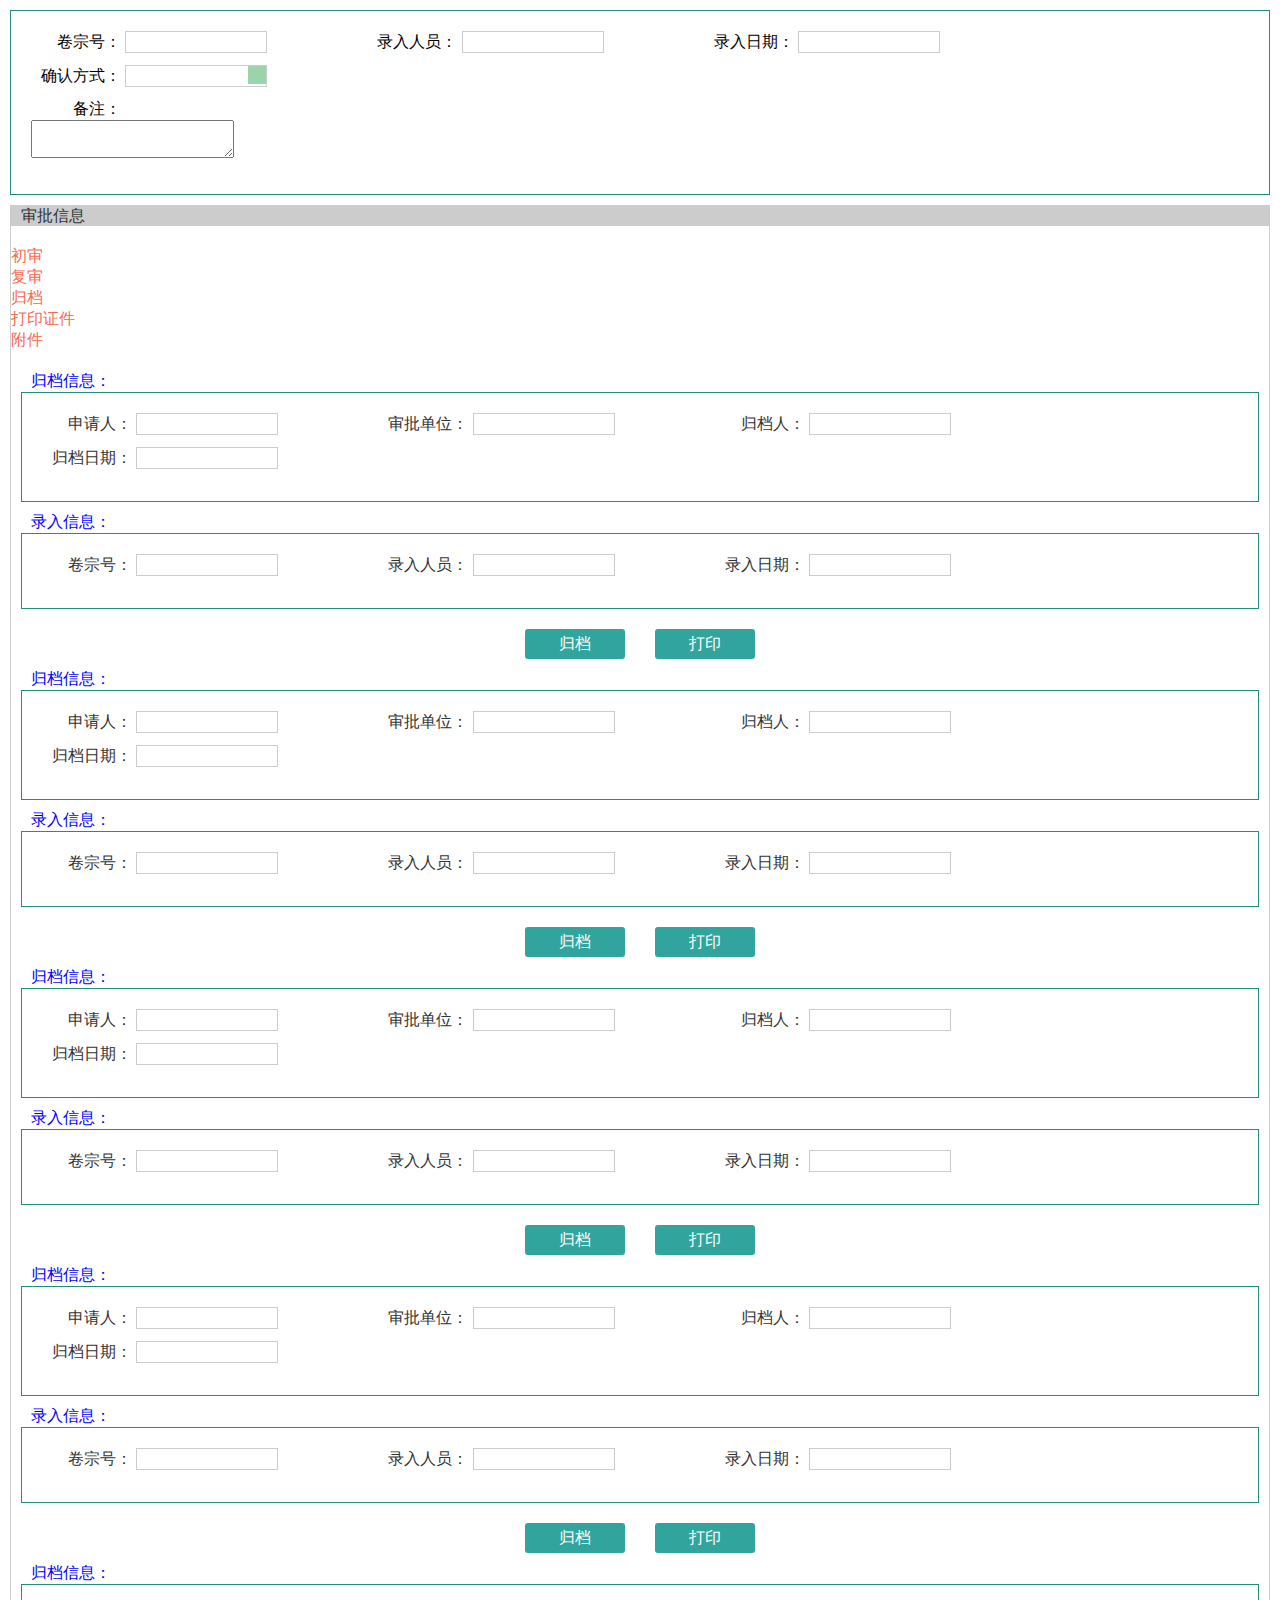
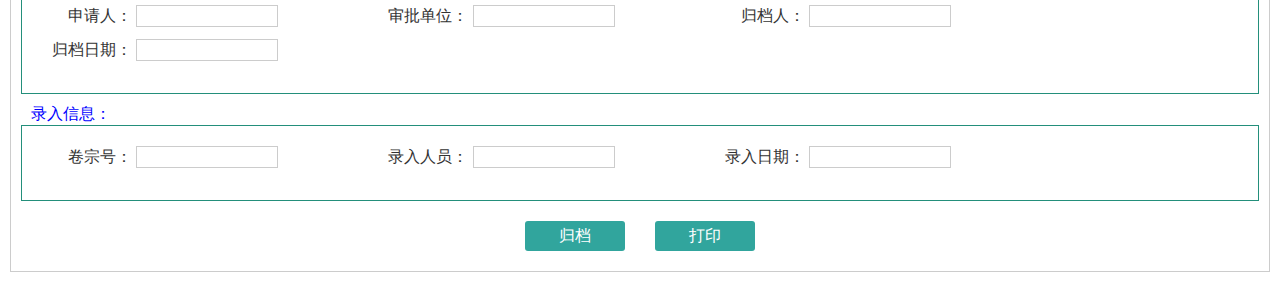
==== fileManage.html @ 4cc541df "xj" ====
<!DOCTYPE html>
<html>
<head>
	<title></title>
	<link rel="stylesheet" type="text/css" href="http://at.alicdn.com/t/font_atuz25jvk5yd5cdi.css">
	<link rel="stylesheet" type="text/css" href="./Plugin/bootstrap/css/bootstrap.min.css">
	<link rel="stylesheet" type="text/css" href="./Plugin/bootstrap/css/bootstrap-theme.min.css">
	<link rel="stylesheet" type="text/css" href="./Plugin/bootstrap/css/bootstrap-datetimepicker.min.css">
	<link rel="stylesheet" type="text/css" href="./css/rest.css">
	<link rel="stylesheet" type="text/css" href="./css/base.css">
	<link rel="stylesheet" type="text/css" href="./css/fileManage.css">
</head>
<body>
	<div class="fileManage">
		<div class="inputFile">
			<div class="bottom_form"> 
				<ul>
					<li class="clearFix">
						<div class="filtrate_item fl">
							<span class="item_title">卷宗号：</span>
							<div class="input_component">
								<input type="text">
							</div>
						</div>
						<div class="filtrate_item fl long_width">
							<span class="item_title">录入人员：</span>
							<div class="input_component">
								<input type="text">
							</div>
						</div>
						<div class="filtrate_item fl">
							<span class="item_title">录入日期：</span>
							<div class="time_component">
								<input class="date_picker" name="" type="text">
								<span class="iconfont icon-riqi-copy"></span>
							</div>
						</div>
					</li>
					<li class="clearFix">
						<div class="filtrate_item fl long_width">
							<span class="item_title">确认方式：</span>
							<div class="select_component">
								<span class="iconfont icon-jiantou-copy-copy"></span>
							</div>
						</div>
					</li>
					<li class="clearFix">
						<div class="filtrate_item fl">
							<span class="item_title">备注：</span>
							<div class="textarea_component">
								<textarea></textarea>
							</div>
						</div>
					</li>
				</ul>
			</div>
		</div>
		<!-- 审批信息 -->
		<form class="my_form">
			<div class="form_head">
				<label>审批信息</label>
			</div>
			<div class="form_content">
				<ul id="fileManage_tab" class="nav nav-tabs">
				    <li class="tab-item">
				        <a href="#first_trial" data-toggle="tab">
				            初审
				        </a>
				    </li>
				    <li class="tab-item">
				        <a href="#review" data-toggle="tab">
				            复审
				        </a>
				    </li>
				    <li class="tab-item active">
				        <a href="#file" data-toggle="tab">
				            归档
				        </a>
				    </li>
				    <li class="tab-item">
				        <a href="#print" data-toggle="tab">
				            打印证件
				        </a>
				    </li>
				    <li class="tab-item">
				        <a href="#enclosure" data-toggle="tab">
				            附件
				        </a>
				    </li>
				</ul>
				<div id="tabContent_fileManage" class="tab-content">
					<div class="tab-pane fade" id="first_trial">
				        <div class="btn_form">
							<div class="head_btn">
								<span class="blueFontColor">归档信息：</span>
							</div>
							<div class="bottom_form"> 
								<ul>
									<li class="clearFix">
										<div class="filtrate_item fl">
											<span class="item_title">申请人：</span>
											<div class="input_component">
												<input type="text">
											</div>
										</div>
										<div class="filtrate_item fl long_width">
											<span class="item_title">审批单位：</span>
											<div class="input_component">
												<input type="text">
											</div>
										</div>
										<div class="filtrate_item fl">
											<span class="item_title">归档人：</span>
											<div class="input_component">
												<input type="text">
											</div>
										</div>
									</li>
									<li class="clearFix">
										<div class="filtrate_item fl long_width">
											<span class="item_title">归档日期：</span>
											<div class="time_component">
												<input class="date_picker" name="" type="text">
												<span class="iconfont icon-riqi-copy"></span>
											</div>
										</div>
									</li>
								</ul>
							</div>
						</div>
						<div class="btn_form">
							<div class="head_btn">
								<span class="blueFontColor">录入信息：</span>
							</div>
							<div class="bottom_form"> 
								<ul>
									<li class="clearFix">
										<div class="filtrate_item fl">
											<span class="item_title">卷宗号：</span>
											<div class="input_component">
												<input type="text">
											</div>
										</div>
										<div class="filtrate_item fl long_width">
											<span class="item_title">录入人员：</span>
											<div class="input_component">
												<input type="text">
											</div>
										</div>
										<div class="filtrate_item fl">
											<span class="item_title">录入日期：</span>
											<div class="time_component">
												<input class="date_picker" name="" type="text">
												<span class="iconfont icon-riqi-copy"></span>
											</div>
										</div>
									</li>
								</ul>
							</div>
						</div>
						<div class="textAlignCenter btn_fileManage">
							<button class="button">归档</button>
							<button class="button">打印</button>
						</div>
				    </div>
				    <div class="tab-pane fade" id="review">
				        <div class="btn_form">
							<div class="head_btn">
								<span class="blueFontColor">归档信息：</span>
							</div>
							<div class="bottom_form"> 
								<ul>
									<li class="clearFix">
										<div class="filtrate_item fl">
											<span class="item_title">申请人：</span>
											<div class="input_component">
												<input type="text">
											</div>
										</div>
										<div class="filtrate_item fl long_width">
											<span class="item_title">审批单位：</span>
											<div class="input_component">
												<input type="text">
											</div>
										</div>
										<div class="filtrate_item fl">
											<span class="item_title">归档人：</span>
											<div class="input_component">
												<input type="text">
											</div>
										</div>
									</li>
									<li class="clearFix">
										<div class="filtrate_item fl long_width">
											<span class="item_title">归档日期：</span>
											<div class="time_component">
												<input class="date_picker" name="" type="text">
												<span class="iconfont icon-riqi-copy"></span>
											</div>
										</div>
									</li>
								</ul>
							</div>
						</div>
						<div class="btn_form">
							<div class="head_btn">
								<span class="blueFontColor">录入信息：</span>
							</div>
							<div class="bottom_form"> 
								<ul>
									<li class="clearFix">
										<div class="filtrate_item fl">
											<span class="item_title">卷宗号：</span>
											<div class="input_component">
												<input type="text">
											</div>
										</div>
										<div class="filtrate_item fl long_width">
											<span class="item_title">录入人员：</span>
											<div class="input_component">
												<input type="text">
											</div>
										</div>
										<div class="filtrate_item fl">
											<span class="item_title">录入日期：</span>
											<div class="time_component">
												<input class="date_picker" name="" type="text">
												<span class="iconfont icon-riqi-copy"></span>
											</div>
										</div>
									</li>
								</ul>
							</div>
						</div>
						<div class="textAlignCenter btn_fileManage">
							<button class="button">归档</button>
							<button class="button">打印</button>
						</div>
				    </div>
				    <div class="tab-pane fade in active" id="file">
				        <div class="btn_form">
							<div class="head_btn">
								<span class="blueFontColor">归档信息：</span>
							</div>
							<div class="bottom_form"> 
								<ul>
									<li class="clearFix">
										<div class="filtrate_item fl">
											<span class="item_title">申请人：</span>
											<div class="input_component">
												<input type="text">
											</div>
										</div>
										<div class="filtrate_item fl long_width">
											<span class="item_title">审批单位：</span>
											<div class="input_component">
												<input type="text">
											</div>
										</div>
										<div class="filtrate_item fl">
											<span class="item_title">归档人：</span>
											<div class="input_component">
												<input type="text">
											</div>
										</div>
									</li>
									<li class="clearFix">
										<div class="filtrate_item fl long_width">
											<span class="item_title">归档日期：</span>
											<div class="time_component">
												<input class="date_picker" name="" type="text">
												<span class="iconfont icon-riqi-copy"></span>
											</div>
										</div>
									</li>
								</ul>
							</div>
						</div>
						<div class="btn_form">
							<div class="head_btn">
								<span class="blueFontColor">录入信息：</span>
							</div>
							<div class="bottom_form"> 
								<ul>
									<li class="clearFix">
										<div class="filtrate_item fl">
											<span class="item_title">卷宗号：</span>
											<div class="input_component">
												<input type="text">
											</div>
										</div>
										<div class="filtrate_item fl long_width">
											<span class="item_title">录入人员：</span>
											<div class="input_component">
												<input type="text">
											</div>
										</div>
										<div class="filtrate_item fl">
											<span class="item_title">录入日期：</span>
											<div class="time_component">
												<input class="date_picker" name="" type="text">
												<span class="iconfont icon-riqi-copy"></span>
											</div>
										</div>
									</li>
								</ul>
							</div>
						</div>
						<div class="textAlignCenter btn_fileManage">
							<button class="button">归档</button>
							<button class="button">打印</button>
						</div>
				    </div>
				    <div class="tab-pane fade" id="print">
				        <div class="btn_form">
							<div class="head_btn">
								<span class="blueFontColor">归档信息：</span>
							</div>
							<div class="bottom_form"> 
								<ul>
									<li class="clearFix">
										<div class="filtrate_item fl">
											<span class="item_title">申请人：</span>
											<div class="input_component">
												<input type="text">
											</div>
										</div>
										<div class="filtrate_item fl long_width">
											<span class="item_title">审批单位：</span>
											<div class="input_component">
												<input type="text">
											</div>
										</div>
										<div class="filtrate_item fl">
											<span class="item_title">归档人：</span>
											<div class="input_component">
												<input type="text">
											</div>
										</div>
									</li>
									<li class="clearFix">
										<div class="filtrate_item fl long_width">
											<span class="item_title">归档日期：</span>
											<div class="time_component">
												<input class="date_picker" name="" type="text">
												<span class="iconfont icon-riqi-copy"></span>
											</div>
										</div>
									</li>
								</ul>
							</div>
						</div>
						<div class="btn_form">
							<div class="head_btn">
								<span class="blueFontColor">录入信息：</span>
							</div>
							<div class="bottom_form"> 
								<ul>
									<li class="clearFix">
										<div class="filtrate_item fl">
											<span class="item_title">卷宗号：</span>
											<div class="input_component">
												<input type="text">
											</div>
										</div>
										<div class="filtrate_item fl long_width">
											<span class="item_title">录入人员：</span>
											<div class="input_component">
												<input type="text">
											</div>
										</div>
										<div class="filtrate_item fl">
											<span class="item_title">录入日期：</span>
											<div class="time_component">
												<input class="date_picker" name="" type="text">
												<span class="iconfont icon-riqi-copy"></span>
											</div>
										</div>
									</li>
								</ul>
							</div>
						</div>
						<div class="textAlignCenter btn_fileManage">
							<button class="button">归档</button>
							<button class="button">打印</button>
						</div>
				    </div>
				    <div class="tab-pane fade" id="enclosure">
				        <div class="btn_form">
							<div class="head_btn">
								<span class="blueFontColor">归档信息：</span>
							</div>
							<div class="bottom_form"> 
								<ul>
									<li class="clearFix">
										<div class="filtrate_item fl">
											<span class="item_title">申请人：</span>
											<div class="input_component">
												<input type="text">
											</div>
										</div>
										<div class="filtrate_item fl long_width">
											<span class="item_title">审批单位：</span>
											<div class="input_component">
												<input type="text">
											</div>
										</div>
										<div class="filtrate_item fl">
											<span class="item_title">归档人：</span>
											<div class="input_component">
												<input type="text">
											</div>
										</div>
									</li>
									<li class="clearFix">
										<div class="filtrate_item fl long_width">
											<span class="item_title">归档日期：</span>
											<div class="time_component">
												<input class="date_picker" name="" type="text">
												<span class="iconfont icon-riqi-copy"></span>
											</div>
										</div>
									</li>
								</ul>
							</div>
						</div>
						<div class="btn_form">
							<div class="head_btn">
								<span class="blueFontColor">录入信息：</span>
							</div>
							<div class="bottom_form"> 
								<ul>
									<li class="clearFix">
										<div class="filtrate_item fl">
											<span class="item_title">卷宗号：</span>
											<div class="input_component">
												<input type="text">
											</div>
										</div>
										<div class="filtrate_item fl long_width">
											<span class="item_title">录入人员：</span>
											<div class="input_component">
												<input type="text">
											</div>
										</div>
										<div class="filtrate_item fl">
											<span class="item_title">录入日期：</span>
											<div class="time_component">
												<input class="date_picker" name="" type="text">
												<span class="iconfont icon-riqi-copy"></span>
											</div>
										</div>
									</li>
								</ul>
							</div>
						</div>
					    <div class="textAlignCenter btn_fileManage">
							<button class="button">归档</button>
							<button class="button">打印</button>
						</div>
				    </div>
				</div>
		    </div>
		</form>
	</div>
	<script type="text/javascript" src="./Plugin/jquery.min.js"></script>
	<script type="text/javascript" src="./Plugin/bootstrap/js/bootstrap.min.js"></script>
	<script type="text/javascript" src="./Plugin/bootstrap/js/bootstrap-datetimepicker.min.js"></script>
	<script type="text/javascript" src="./js/base.js"></script>
</body>
</html>
---- css/rest.css ----
/*css reset*/
body, h1, h2, h3, h4, h5, h6, hr, p, blockquote, dl, dt, dd, ul, ol, li, pre, form, fieldset, legend, button, input, textarea, th, td{ margin: 0; padding: 0; }
body, button, input, select, textarea { font-family: "Helvetica Neue", Helvetica, Arial, sans-serif; font-size: 100%; }
pre { white-space: pre-wrap; /* css-3 */ white-space: -moz-pre-wrap; /* Mozilla, since 1999 */ white-space: -pre-wrap; /* Opera 4-6 */ white-space: -o-pre-wrap; /* Opera 7 */ word-wrap: break-word; /* Internet Explorer 5.5+ */ }
input, button, select, textarea { outline: none;-webkit-tap-highlight-color: rgba(0, 0, 0, 0);}
h1, h2, h3, h4, h5, h6 {font-size: 100%; }
i,em{ font-style: normal; }
a { text-decoration: none; background:transparent;-webkit-tap-highlight-color: transparent;}
a:focus { outline: none; }
a:link, a:visited { color: #f66a53; }
a:hover, a:active { color: #f66a53 ; }
.main a:hover { text-decoration: underline; }
a span, a img { cursor: pointer; }
fieldset, img { border: 0; }
ul.nolist,ul { list-style: none; }
ul.nolist li,ul li { list-style: none; }
html,body{height:100%;margin: 0 auto;}

/**浮动**/
.fl { float: left; }
.fr { float: right; }

/**清除浮动**/
.clearFix:before, .clearFix:after { display: table; content: ""; }
.clearFix:after { clear: both; }
.clearFix { *zoom: 1; }

.ellipsis{overflow: hidden;text-overflow:ellipsis;white-space: nowrap;}


.header{
	height: 100px;
	background: url("../images/header.png");
	color: #fff;
}


.header>img{
	margin-left: 50px;
	float: left;
	margin-top: 21px;
	margin-right: 20px;
}

.header>h1{
	display: inline-block;
	margin-top: 30px;
	margin-right: 30px;
}

.header>label{
	margin-right: 20px;
}

.operation_btn{
	float: right;
	margin-right: 30px;
	margin-top: 35px;
}

.operation_btn>button{
	height: 30px;
	line-height: 30px;
	background: #2ab39f;
	outline: none;
	border: 1px solid #fff;
	border-radius: 4px;
	padding: 0 15px;
}

.container_m{
	flex: 1;
	padding-top: 2px;
}

/*表单外框的样式*/
.my_form{
	margin-top: 10px;
	border: 1px solid #ccc;
	color: #333;
}

.form_head{
	height: 20px;
	line-height: 20px;
	background: #ccc;
	padding-left: 10px;
}

.form_content{
	padding: 25px 10px;
}

/*红色字体*/
.redFontColor{
	color: red;
}

/*蓝色字体*/
.blueFontColor{
	color: blue;
}

/*字体居中显示*/
.textAlignCenter{
	text-align: center;
}

/*自定义复选框样式*/
.my_checkbox{
	width: 15px;
    margin: 0 5px;
    position: relative;
    display: inline-block;
}

.my_checkbox label {
    cursor: pointer;
    position: absolute;
    width: 15px;
    height: 15px;
    top: 4px;
      left: 0;
    background: #fff;
    border:1px solid #333;
}

.my_checkbox label:after {
    content: '';
    opacity: 0;
    position: absolute;
    width: 9px;
    height: 5px;
    background: transparent;
    top: 3px;
    left: 2px;
    border: 1px solid #333;
    border-top: none;
    border-right: none;
 
    -webkit-transform: rotate(-45deg);
    -moz-transform: rotate(-45deg);
    -o-transform: rotate(-45deg);
    -ms-transform: rotate(-45deg);
    transform: rotate(-45deg);
}

.my_checkbox input[type=checkbox]:checked + label:after {
    opacity: 1;
}

.smallFontSize{
	font-size: 13px;
}

.displayInlineBlock{
	display: inline-block;
}
---- css/base.css ----
.glyphicon{
    font-family: "iconfont" !important;
    font-size: 16px;
    font-style: normal;
    -webkit-font-smoothing: antialiased;
    -moz-osx-font-smoothing: grayscale;
}
/*表单组件*/
.filtrate_item .item_title{
	display: inline-block;
	width:90px;
	text-align: right;
	vertical-align: middle;
}
.filtrate_item .select_component{
	position:relative;
	display: inline-block;
	width:140px;
	height:20px;
	border:1px solid #ccc;
	vertical-align: middle;
	cursor:pointer;
}
.filtrate_item .select_component > .checked_text{
	position:relative;
	display: block;
	width:100%;
	height:100%;
	line-height: 18px;
	text-indent: 10px;
	background-color:transparent;
	z-index: 10;
	cursor:pointer;
}
.filtrate_item .select_component .select_list{
	display: none;
	position:absolute;
	top:19px;
	left:-1px;
	width:140px;
	background-color:transparent;
	border:1px solid #ccc;
	border-top:none;
	z-index: 8;
}
.filtrate_item .select_component .select_list li{
	height:20px;
	background-color:#fff;
	line-height: 20px;
	text-align: left;
	text-indent: 10px;
}
.filtrate_item .select_component .select_list li + li{
	border-top:1px solid #ccc;
}
.filtrate_item .select_component .iconfont{
	z-index: 9;
}
.filtrate_item .moreHeight{
	height:30px;
}

.filtrate_item .moreWidth{
	width: 300px;
}

.filtrate_item .iconfont{
	position:absolute;
	top:0;
	right:0;
	width:18px;
	height:18px;
	line-height: 18px;
	font-size:12px;
	color:#fff;
	text-align: center;
	background-color:#9bd3ab;
	z-index: 10;
}

.filtrate_item .bigIconFont{
	width:28px;
	height:28px;
	line-height: 28px;
	font-size:16px;
}

.filtrate_item .time_component{
	position:relative;
	display: inline-block;
	width: 140px;
	height:20px;
	border:1px solid #ccc;
	vertical-align: middle;
	cursor: pointer;
}
.filtrate_item .time_component .iconfont{
	font-size:14px;
	color:#31a59d;
	background-color: transparent;
}
.filtrate_item .time_component input{
	width:100%;
	height:100%;
	border:none;
	text-indent: 5px;
}

.filtrate_item .input_component{
	display: inline-block;
	width:140px;
	height:20px;
	border:1px solid #ccc;
	vertical-align: middle;
	cursor: pointer;	
}
.filtrate_item .input_component input{
	width:100%;
	height:100%;
	border:none;
	text-indent: 5px;
}
.button{
	display: inline-block;
	width:100px;
	height:30px;
	border:none;
	border-radius: 3px;
	background-color: #31a59d;
	text-align: center;
	line-height: 30px;
	color:#fff;
}
.btns-module{
	padding:0 0 20px 30px; 
}
.btns-module .button{
	margin-right:10px;
}

.head_btn>span{
	display: inline-block;
	width: 90px;
	text-align: right;
	vertical-align: middle;
}

.btn_form{
	margin-top: 10px;
}

.bottom_form{
	border: 1px solid #238f7b;
	padding: 20px;
}

.ui-jqgrid{
	width:100%!important;
}
.ui-jqgrid .ui-jqgrid-view{
	width:100%!important;
	overflow-x: auto; 
}
.ui-jqgrid-bdiv{
	height:auto!important;
	overflow: hidden!important;
}
.ui-jqgrid-htable th{
	background-color:#31a59d;
	color:#fff;
}
.jqGrid_wrapper{
	padding:20px 30px;
	border-top:1px solid #31a59d;
}
.ui-jqgrid-view{
	border:1px solid #31a59d;
}
.ui-jqgrid tr.ui-row-ltr td:last-child{
	border-right:none;
}
.ui-jqgrid tr.ui-row-ltr td{
	height:30px;
	line-height: 30px;
	border-color:#31a59d;
}
.ui-jqgrid tr.ui-row-ltr[aria-selected="true"] td{
	color:red;
}
.ui-jqgrid-htable th + th{
	height:30px!important;
	font-weight: normal;
	border:none!important;
	border-left:1px solid #fff!important;
}
#jqGridPager{
	margin-bottom:10px;
}
#jqGridPager .iconfont{
	display: inline-block;
	vertical-align: middle;
	cursor:pointer;
}
#jqGridPager .icon-pagination-prev,#jqGridPager .icon-pagination-next{
	font-size:18px;
	color:#31a59d;
}
#jqGridPager .icon-sanjiaojiantou01{
	padding-right:10px;
	color:#31a59d;
}
#jqGridPager .icon-zhongchaosanjiaojiantou01{
	padding-left:10px;
	color:#31a59d;
}
#jqGridPager .icon-pagination-prev.isFirst,#jqGridPager .icon-sanjiaojiantou01.isFirst{
	color:#666;
}
#jqGridPager .icon-pagination-next.isLast,#jqGridPager .icon-zhongchaosanjiaojiantou01.isLast{
	color:#666;
}
#jqGridPager .input-pageNo{
	display: inline-block;
	vertical-align: middle;
}
#jqGridPager .input-pageNo input{
	width:50px;
	padding-left:5px;
}
#jqGridPager .button{
	display: inline-block;
	width:40px;
	height:20px;
	line-height: 20px;
	margin-left:15px;
}
---- css/fileManage.css ----
.fileManage{
	padding: 10px;
}

.bottom_form .filtrate_item {
    margin: 0 100px 12px 0;
}

.form_content{
	padding: 20px 0;
}

.nav-tabs>li>a {
    margin-right: 10px;
}

.tab-content{
	padding: 10px 10px 0 ;
}

.btn_fileManage{
	margin-top: 20px;
}

.btn_fileManage button + button{
	margin-left: 25px;
}
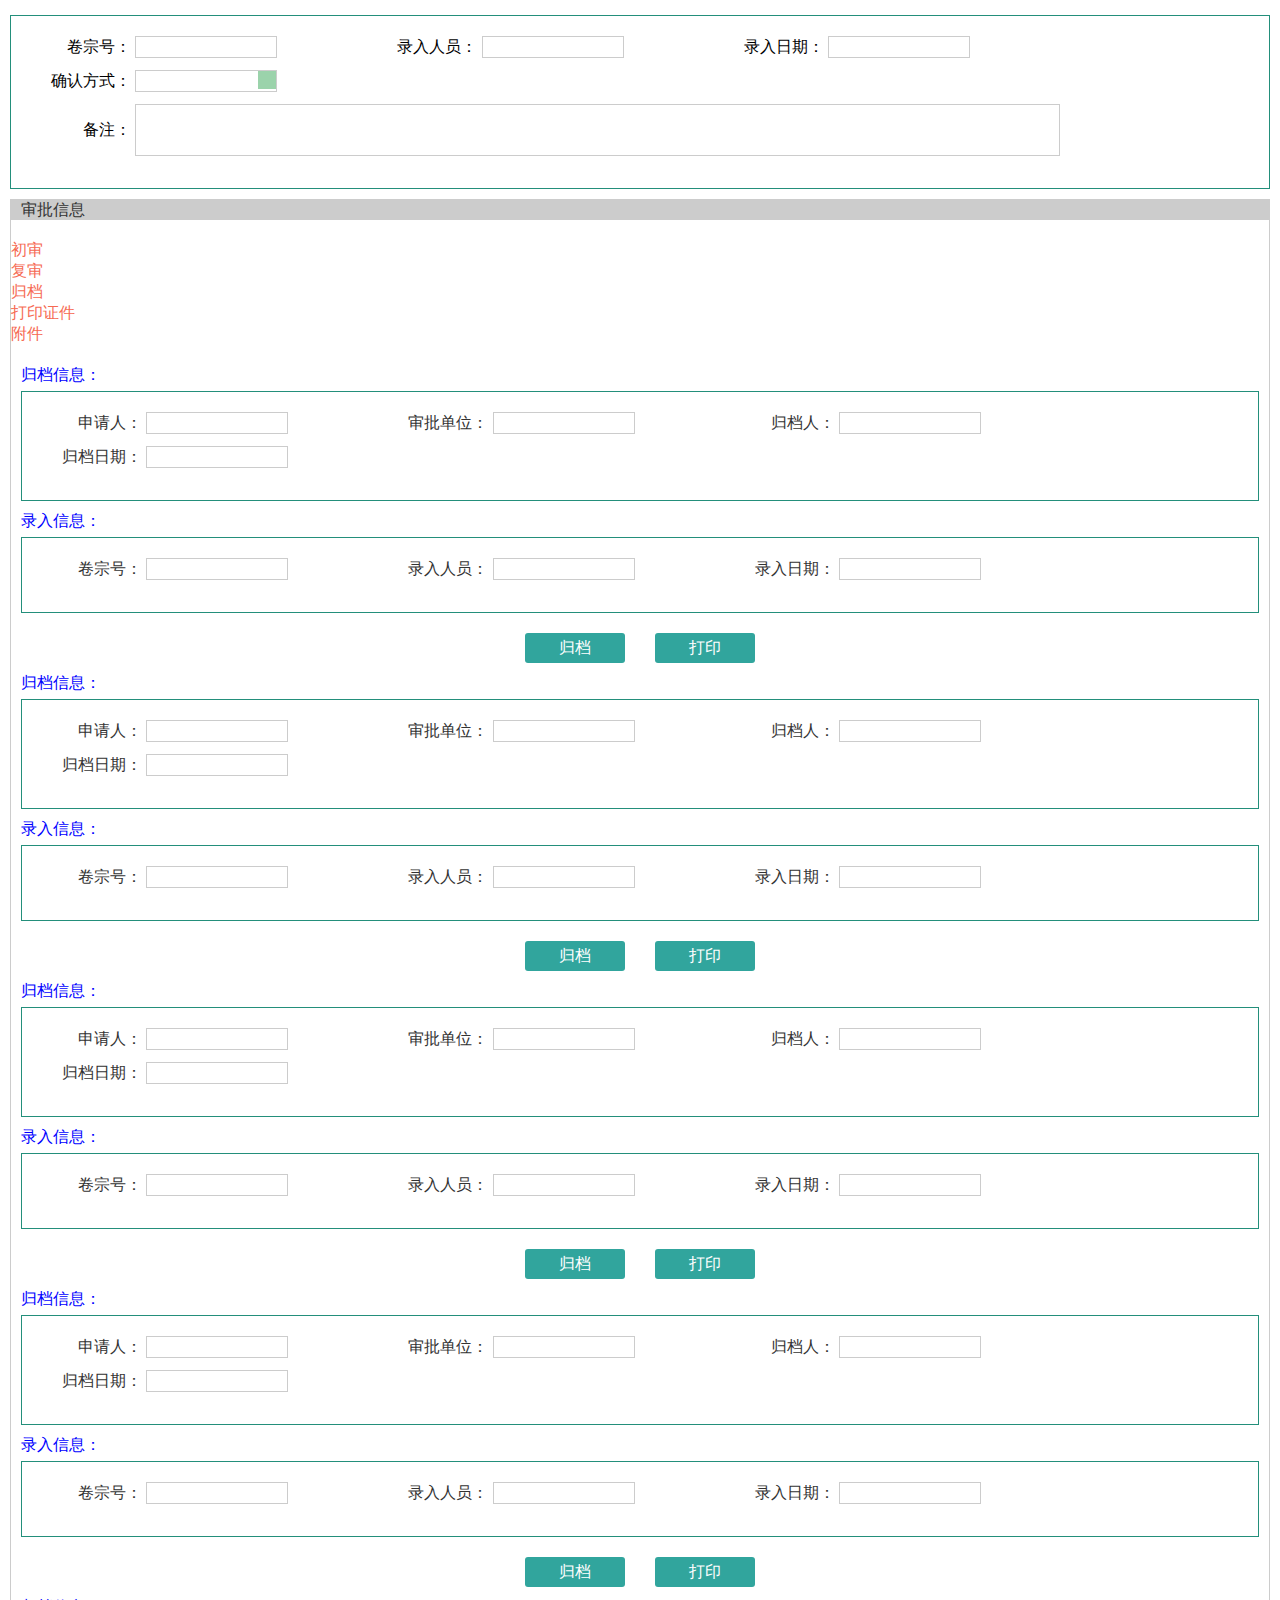
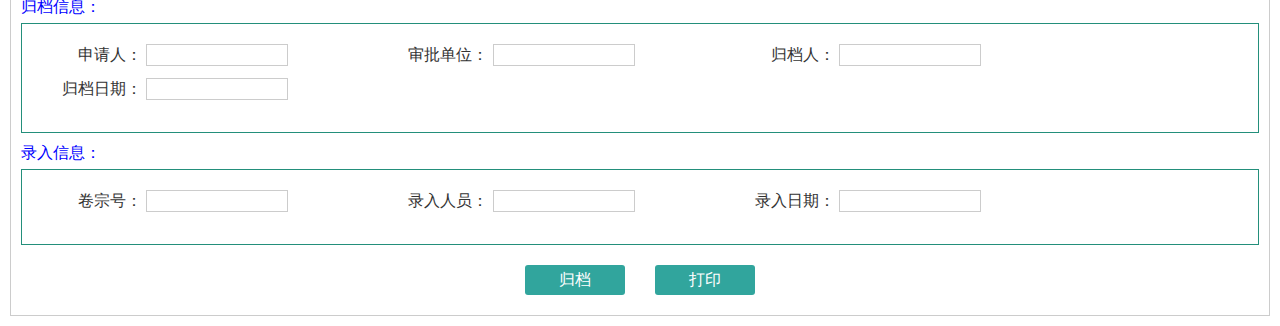
==== commit 056c3df1: "xj" ====
--- a/fileManage.html
+++ b/fileManage.html
@@ -2,7 +2,7 @@
 <html>
 <head>
 	<title></title>
-	<link rel="stylesheet" type="text/css" href="http://at.alicdn.com/t/font_atuz25jvk5yd5cdi.css">
+	<link rel="stylesheet" type="text/css" href="http://at.alicdn.com/t/font_a28tw5p5fvibe29.css">
 	<link rel="stylesheet" type="text/css" href="./Plugin/bootstrap/css/bootstrap.min.css">
 	<link rel="stylesheet" type="text/css" href="./Plugin/bootstrap/css/bootstrap-theme.min.css">
 	<link rel="stylesheet" type="text/css" href="./Plugin/bootstrap/css/bootstrap-datetimepicker.min.css">
--- a/css/base.css
+++ b/css/base.css
@@ -8,10 +8,18 @@
 /*表单组件*/
 .filtrate_item .item_title{
 	display: inline-block;
-	width:90px;
+	width:100px;
 	text-align: right;
 	vertical-align: middle;
 }
+
+.filtrate_item .item_alignLeft{
+	width: auto;
+	display: inline-block;
+	text-align: right;
+	vertical-align: middle;
+}
+
 .filtrate_item .select_component{
 	position:relative;
 	display: inline-block;
@@ -41,7 +49,7 @@
 	background-color:transparent;
 	border:1px solid #ccc;
 	border-top:none;
-	z-index: 8;
+	z-index: 101;
 }
 .filtrate_item .select_component .select_list li{
 	height:20px;
@@ -57,11 +65,23 @@
 	z-index: 9;
 }
 .filtrate_item .moreHeight{
+	height:30px !important;
+}
+.filtrate_item .moreHeight .select_list{
+	top:30px;
+}
+.filtrate_item .moreHeight .select_list li{
 	height:30px;
-}
-
+	line-height: 30px;
+}
 .filtrate_item .moreWidth{
-	width: 300px;
+	width: 300px !important;
+}
+.filtrate_item .moreWidth .select_list{
+	width:300px;
+}
+.filtrate_item .moreHeight .checked_text{
+	line-height: 30px;
 }
 
 .filtrate_item .iconfont{
@@ -111,8 +131,7 @@
 	width:140px;
 	height:20px;
 	border:1px solid #ccc;
-	vertical-align: middle;
-	cursor: pointer;	
+	vertical-align: middle;	
 }
 .filtrate_item .input_component input{
 	width:100%;
@@ -120,6 +139,23 @@
 	border:none;
 	text-indent: 5px;
 }
+
+.filtrate_item .textarea_component{
+	display: inline-block;
+	width:923px;
+	height:50px;
+	border:1px solid #ccc;
+	vertical-align: middle;
+}
+
+.filtrate_item .textarea_component textarea{
+	width:100%;
+	height:100%;
+	border:none;
+	text-indent: 5px;
+	resize: none;
+}
+
 .button{
 	display: inline-block;
 	width:100px;
@@ -140,7 +176,6 @@
 
 .head_btn>span{
 	display: inline-block;
-	width: 90px;
 	text-align: right;
 	vertical-align: middle;
 }
@@ -152,6 +187,7 @@
 .bottom_form{
 	border: 1px solid #238f7b;
 	padding: 20px;
+	margin-top: 5px;
 }
 
 .ui-jqgrid{
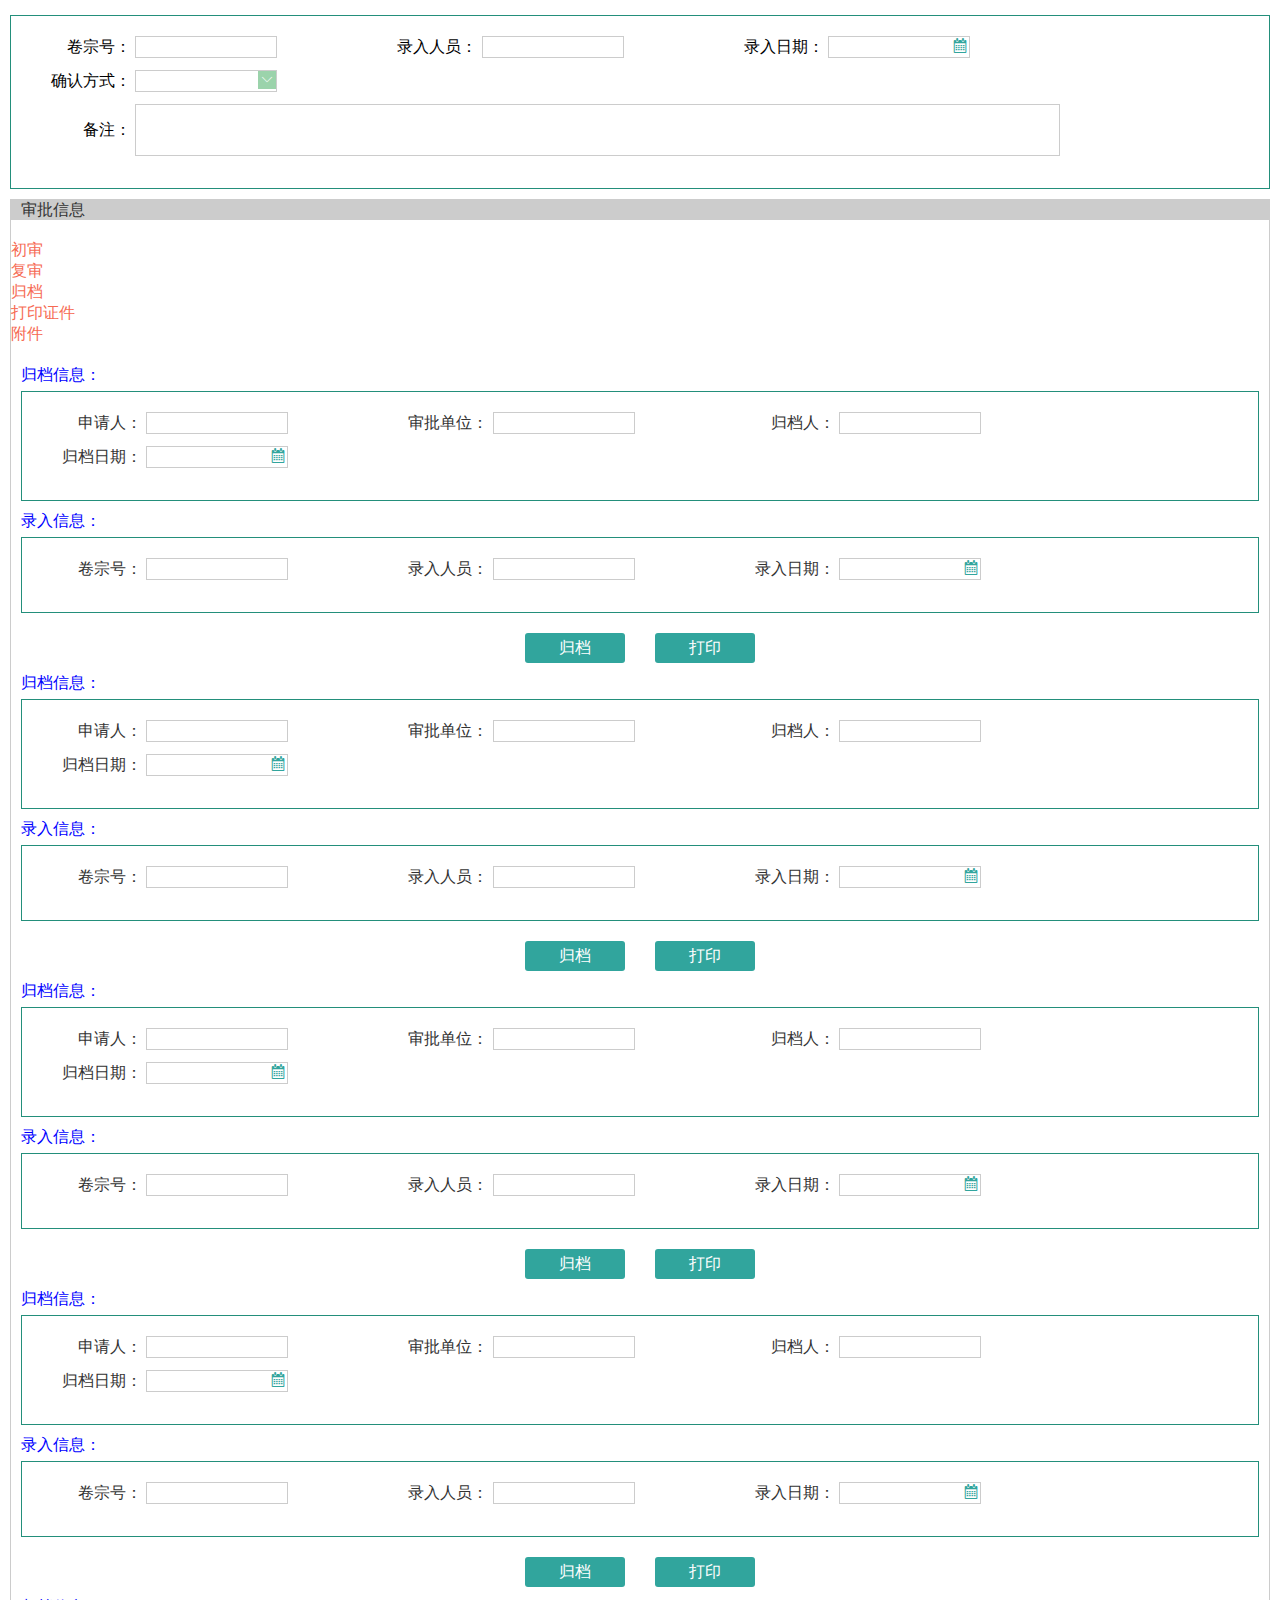
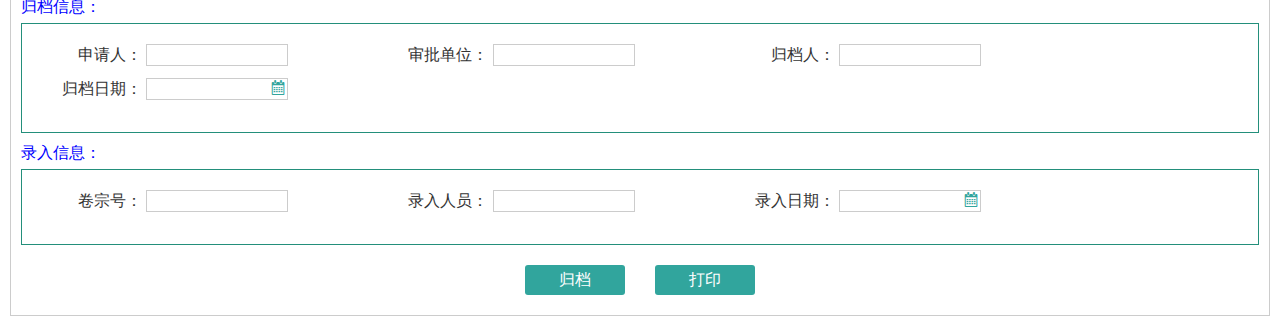
==== commit 7635f6ac: "xp" ====
--- a/fileManage.html
+++ b/fileManage.html
@@ -2,7 +2,7 @@
 <html>
 <head>
 	<title></title>
-	<link rel="stylesheet" type="text/css" href="http://at.alicdn.com/t/font_a28tw5p5fvibe29.css">
+	<link rel="stylesheet" type="text/css" href="./css/iconfont/iconfont.css">
 	<link rel="stylesheet" type="text/css" href="./Plugin/bootstrap/css/bootstrap.min.css">
 	<link rel="stylesheet" type="text/css" href="./Plugin/bootstrap/css/bootstrap-theme.min.css">
 	<link rel="stylesheet" type="text/css" href="./Plugin/bootstrap/css/bootstrap-datetimepicker.min.css">
--- a/css/iconfont/iconfont.css
+++ b/css/iconfont/iconfont.css
@@ -0,0 +1,43 @@
+
+@font-face {font-family: "iconfont";
+  src: url('iconfont.eot?t=1499775526884'); /* IE9*/
+  src: url('iconfont.eot?t=1499775526884#iefix') format('embedded-opentype'), /* IE6-IE8 */
+  url('iconfont.woff?t=1499775526884') format('woff'), /* chrome, firefox */
+  url('iconfont.ttf?t=1499775526884') format('truetype'), /* chrome, firefox, opera, Safari, Android, iOS 4.2+*/
+  url('iconfont.svg?t=1499775526884#iconfont') format('svg'); /* iOS 4.1- */
+}
+
+.iconfont {
+  font-family:"iconfont" !important;
+  font-size:16px;
+  font-style:normal;
+  -webkit-font-smoothing: antialiased;
+  -moz-osx-font-smoothing: grayscale;
+}
+
+.icon-arrow-left:before { content: "\e602"; }
+
+.icon-zhongchaosanjiaojiantou01:before { content: "\e611"; }
+
+.icon-shuangjiantou:before { content: "\e629"; }
+
+.icon-jiantou-copy-copy:before { content: "\e605"; }
+
+.icon-jiantou-copy:before { content: "\e600"; }
+
+.icon-upload:before { content: "\e62d"; }
+
+.icon-sanjiaojiantou01:before { content: "\e625"; }
+
+.icon-pagination-next:before { content: "\e64d"; }
+
+.icon-pagination-prev:before { content: "\e64e"; }
+
+.icon-riqi-copy:before { content: "\e601"; }
+
+.icon-arrow-right:before { content: "\e610"; }
+
+.icon-ccgl-rukushangjiasaomiao-4:before { content: "\e68a"; }
+
+.icon-chakan-:before { content: "\e609"; }
+
--- a/css/base.css
+++ b/css/base.css
@@ -28,6 +28,27 @@
 	border:1px solid #ccc;
 	vertical-align: middle;
 	cursor:pointer;
+}
+.filtrate_item .select_component .ztree{
+	display: none;
+	position:absolute;
+	top:19px;
+	left:-1px;
+	width:140px;
+	height:180px;
+	background-color:transparent;
+	border:1px solid #ccc;
+	border-top:none;
+	background-color:#fff;
+	overflow: auto;
+	z-index: 101;
+}
+.filtrate_item .select_component .select_text{
+	display: inline-block;
+	width:100%;
+	height:100%;
+	text-indent: 10px;
+	line-height: 18px;
 }
 .filtrate_item .select_component > .checked_text{
 	position:relative;
@@ -68,7 +89,7 @@
 	height:30px !important;
 }
 .filtrate_item .moreHeight .select_list{
-	top:30px;
+	top:29px;
 }
 .filtrate_item .moreHeight .select_list li{
 	height:30px;
@@ -82,6 +103,17 @@
 }
 .filtrate_item .moreHeight .checked_text{
 	line-height: 30px;
+}
+
+.filtrate_item .moreHeight .ztree{
+	top:29px;
+}
+.filtrate_item .moreHeight .select_text{
+	line-height: 28px;
+}
+.filtrate_item .moreWidth .ztree{
+	width:300px;
+	height:350px;
 }
 
 .filtrate_item .iconfont{
